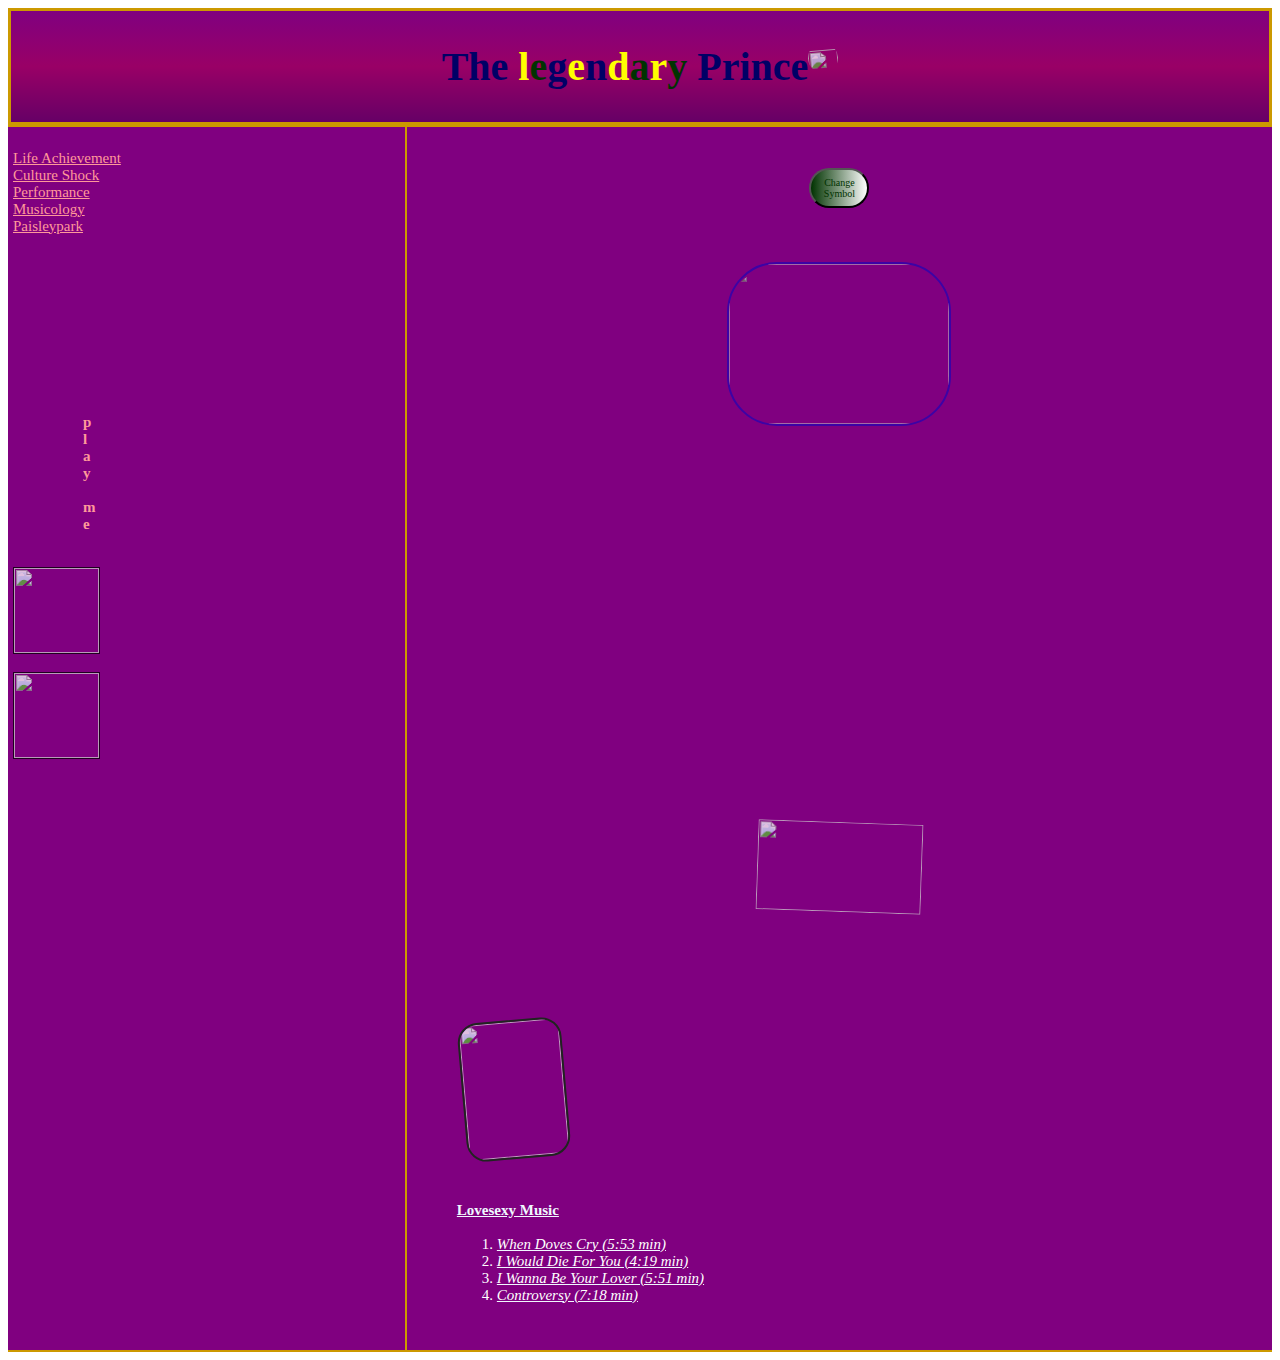
==== index.html @ 766bc853 "Add files via upload" ====
<!doctype html>
<html>
 <head>
  <link rel="stylesheet" href="style.css" />
<title> Prince.nl</title>
<link rel="icon" type="image/x-icon" href="/images/favicon.ico">
<meta name="viewport" content="width=device-width, initial-scale=1.0">

</head>
 <body>
  <div class="grid-container">
   <div class="grid-item header"><h1> <strong>The <span id= "legende">l</span><span id= "green">e</span>g<span id= "legende">e</span><span id= "blue">n</span><span id= "legende">d<span id= "green">a</span>r</span><span id= "green">y</span> Prince<img id= "symbol"></strong></h1> </div>
   
<div class="grid-item sidebar">
   <br>


    <a href="prince01.html">Life Achievement</a>
    
<a href="https://www.prince.com/">Culture Shock</a>
<a href="performance.html">Performance</a>
    
    <a href="https://discography.prince.com/?utm_source=EstateHub&utm_medium=link&utm_campaign=Link-from-poster-on-hub">Musicology</a>
    <a href="https://www.paisleypark.com/">Paisleypark</a>
<br>
<br>
<br>
<br>
<br>
<br>
<br>
<br>
  

<h6 class="play">
   <span>p</span>
   <span>l</span>
   <span>a</span>
      <span id= "black">y</span>
   <br>
   <span>m</span>
   <span><span id= "black">e</span>

   
   
   </h6>
<img id= "rain" value="PLAY"  onclick="play()">
<audio id="audio"></audio>

<br>



<img id= "rainy">

</div>
   <div class="grid-item article">
    

 <br>

<br>
 
<button id="Victor" onclick="changeProfile()">Change Symbol</button>

<br>
<br>
<br>
 <img id= "taf">

<br>
<br>
<br>
<br>
<br>
<br>
<br>

<br>
<br>
<br>
<br>
<br>
<br>
<br>
<br>
<br>
<br>
<br>
<br>
<br>
<br>
<br>
<img id= "fool">
<br>
<br>
<br>
<br>
<br>
<br>




<img id= "cap">
<br>
<br>
<br>

<ul class= "Singles"> <strong> Lovesexy Music  </strong> 
<br>
<br>

<ol id="list">  

<li class="black"> <em><tag onclick="playAudio('music/hits/Prince When doves cry.mp3')">When Doves Cry  (5:53 min)</tag></em></li>

<li class="black"> <em><tag onclick="playAudio('music/hits/Prince I would die for you.mp3')">I Would Die For You (4:19 min)</tag></em></li>
<li class="black"> <em><tag onclick="playAudio('music/hits/Prince - I wanna be your lover.mp3')">I Wanna Be Your Lover (5:51 min)</tag></em></li>
<li class="black"> <em><tag onclick="playAudio('music/hits/Prince - Controversy.mp3')">Controversy (7:18 min)</tag></em></li>




</ol></ul>
<br>
<br>

</div>
</div>

<audio  id="nau"  autoplay>
 <source src="" type="audio/mpeg" />
   <source src="" type="audio/wav" />
</audio>












<script src= "myScript.js"> </script>


 
<script>
document.getElementById("nau").setAttribute('src', 'music/background sounds/Prince - nau!.mp3');
</script>

 
<script>
document.getElementById("audio").setAttribute('src', 'music/lp/Prince - Parade.mp3');
</script>



<script>
//Get our img element by using document.getElementById
var img = document.getElementById("symbol");

//Set the src property of our element to the new image URL
img.src = 'images/symbol4.png';
</script>
 <script>
//Get our img element by using document.getElementById
var img = document.getElementById("taf");

//Set the src property of our element to the new image URL
img.src = 'images/prince2.png';
</script>

 <script>
//Get our img element by using document.getElementById
var img = document.getElementById("fool");

//Set the src property of our element to the new image URL
img.src = 'images/symbol.png';
</script>

 <script>
//Get our img element by using document.getElementById
var img = document.getElementById("rainy");

//Set the src property of our element to the new image URL
img.src = 'images/Prince emancipation.png';
</script>
 <script>
//Get our img element by using document.getElementById
var img = document.getElementById("rain");

//Set the src property of our element to the new image URL
img.src = 'images/Prince - parade.png';
</script>

 <script>
//Get our img element by using document.getElementById
var img = document.getElementById("cap");

//Set the src property of our element to the new image URL
img.src = 'images/lovesexy.png';
</script>



</body>
</html>
---- style.css ----
.grid-container {
 display: grid; 
 grid-gap: 2px ;
 grid-template:
  "header header header"
  "sidebar article article"
"footer footer footer";
background-color: #CC9900;
}

.header {
 grid-area: header; background:linear-gradient(180deg,purple,#990066,#660066);
 font-size:20px; text-align: center; color: #000066;  z-index: 0; font-family: Candara; border: solid 3px #CC9900;
}
.sidebar {
 grid-area: sidebar;
 display: flex;
 flex-direction: column; 

}

.article {
 grid-area: article;

}

.grid-item {
  background-color: purple;
 padding: 5px;
}
.red { 
color: crimson;
}
a {  
color: #FF9999;
font-size: 15px; font-family: Candara; 
}

.white {  
color: #FFFFCC;font-size: 20px; font-family: Candara; text-align: center;font-style: italic; 

}







p {   font-size: 15px ;z-index: -50;  margin-left: 10px;
color: cornsilk;font-family: Candara; text-align: center;

}



#love  { filter: opacity(35%) brightness(100%) saturate(105%) contrast(100%); border-radius:40px;display: block; margin: auto auto auto auto; border: solid 5px #006666; transform:rotate(0deg); height: 160px; width: 190px;z-index:-200;
}


.sexy  { filter: opacity(30%) brightness(105%) saturate(105%) contrast(105%)
}

.Singles
{


font-family: Fantasy;
text-decoration: underline;
color:aliceBlue;
margin: 5px 5px 5px 5px;

font-size: 15px;
z-index: -50;
}

.logo {  
width: 90px; height: 130px; border-radius: 20px; z-index: 50; transform: rotate(-4deg); filter: opacity(50%) brightness(105%) saturate(110%) contrast(105%);  border: solid 3px purple;
}
#taf  { filter: opacity(55%) brightness(100%) saturate(105%) contrast(105%) grayscale(25%); border-radius:50px; border: solid #0000FF 2px;height: 160px; width: 220px; display: block; margin: auto auto auto auto; z-index:-100;transform: rotate(0deg);
}

#rain {  height: 85px; width: 85px; filter: opacity(75%) brightness(105%) saturate(105%) contrast(105%); z-index: 0; border: solid 1px black; transform: rotate(0deg);
}


#rainy {  height: 85px; width: 85px; filter: opacity(75%) brightness(105%) saturate(105%) contrast(105%); z-index: 0; border: solid 1px black; transform: rotate(0deg);
}



.lovesex {  
width: 145px; height: 60px;  border-radius: 50px; z-index: 25; transform: rotate(6deg); filter: brightness(100%) saturate(100%) contrast(100%)  opacity(75%);
}

#symbol {  
width: 30px; height: 30px; border-radius: 50px; z-index: -200; transform: rotate(-5deg); filter: brightness(100%) saturate(100%) contrast(100%)  opacity(75%);
}

.footer  {
display: flex;
grid-column: span 3; background-color: purple; font-size: 15px; 
}
.bull { 
height: 40px; width: 50px;
filter:brightness(110%)contrast(115%)saturate(110%) opacity(75%);
border-radius: 5px;
z-index: -100;
}

#cap {  
width: 100px; height: 135px; border-radius: 20px; z-index: -200; transform: rotate(-5deg); filter: brightness(105%) saturate(110%) contrast(110%)  opacity(75%);margin-left: 50px; border: solid 2px #003300;
}

#legende  {
color: #FFFF00; z-index: -2000;
}

#green {  color: #003300; z-index: -2000;

}

#artist  {  display: block; margin: auto auto auto auto;
width: 100px; height: 80px;  transform: rotate(0deg); z-index: -100; filter: brightness(100%) saturate(100%) contrast(100%)  opacity(75%);border-radius: 30px;

}

.purple {  height: 150px; width: 155px; filter: opacity(75%) brightness(105%) saturate(105%) contrast(105%); z-index: 0; border: solid 1px black; 
}

li:hover {
  color:#003300;
}



.play {
 display: flex; flex-direction: column; font-size: 15px; margin-left: 70px;font-family: Candara; color: #FF9999; transform: rotate(0deg);
}

.black {  color: white; z-index: -200;

}
 #Victor
{
 font-family: Candara;background : linear-gradient(90deg,#003300,#FFFFFF); color: #003300; border: solid 3px Metallic; display: block; margin: auto auto auto auto;
border-radius: 20px; z-index: -200; width: 60px; height: 40px; font-size: 10px;





}


#blue {  color: #000066; z-index: -2000;

}

#fool  {  display: block; margin: auto auto auto auto;
width: 165px; height: 90px; transform: rotate(2deg); z-index: -500; filter: brightness(105%) saturate(110%) contrast(105%)  opacity(75%);

}

.luister {   width:100px; height: 30px; border-radius: 5px;
   z-index: -300; float: right;margin :auto auto auto auto;
 filter:brightness(102%) saturation(105%) contrast(120%) opacity(75%); 
}
.bull { 
height: 40px; width: 50px;
filter:brightness(110%)contrast(115%)saturate(110%) opacity(75%);
border-radius: 5px;
z-index: -100;
}
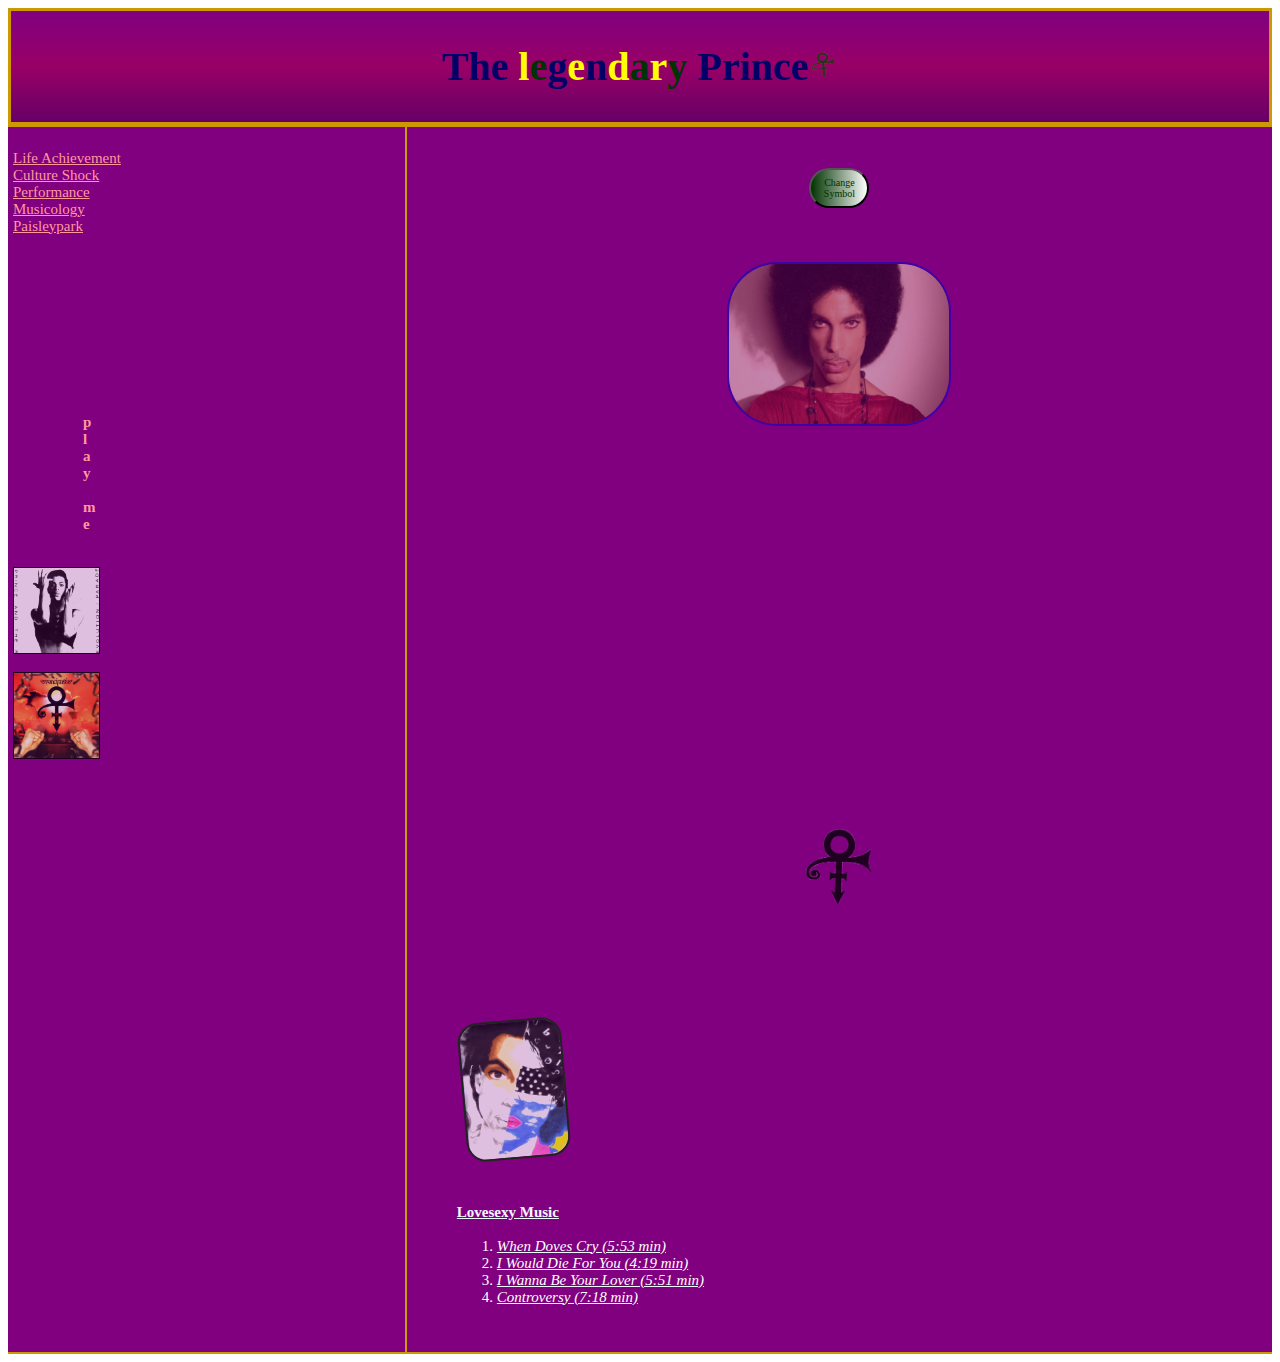
==== commit 2d4958da: "Update index.html" ====
--- a/index.html
+++ b/index.html
@@ -1,6 +1,19 @@
 <!doctype html>
 <html>
  <head>
+  
+  <!-- Google tag (gtag.js) -->
+<script async src="https://www.googletagmanager.com/gtag/js?id=G-HGPPL3SXDS"></script>
+<script>
+  window.dataLayer = window.dataLayer || [];
+  function gtag(){dataLayer.push(arguments);}
+  gtag('js', new Date());
+
+  gtag('config', 'G-HGPPL3SXDS');
+</script>
+  
+  
+  
   <link rel="stylesheet" href="style.css" />
 <title> Prince.nl</title>
 <link rel="icon" type="image/x-icon" href="/images/favicon.ico">
@@ -209,4 +222,4 @@
 
 
 </body>
-</html>+</html>
